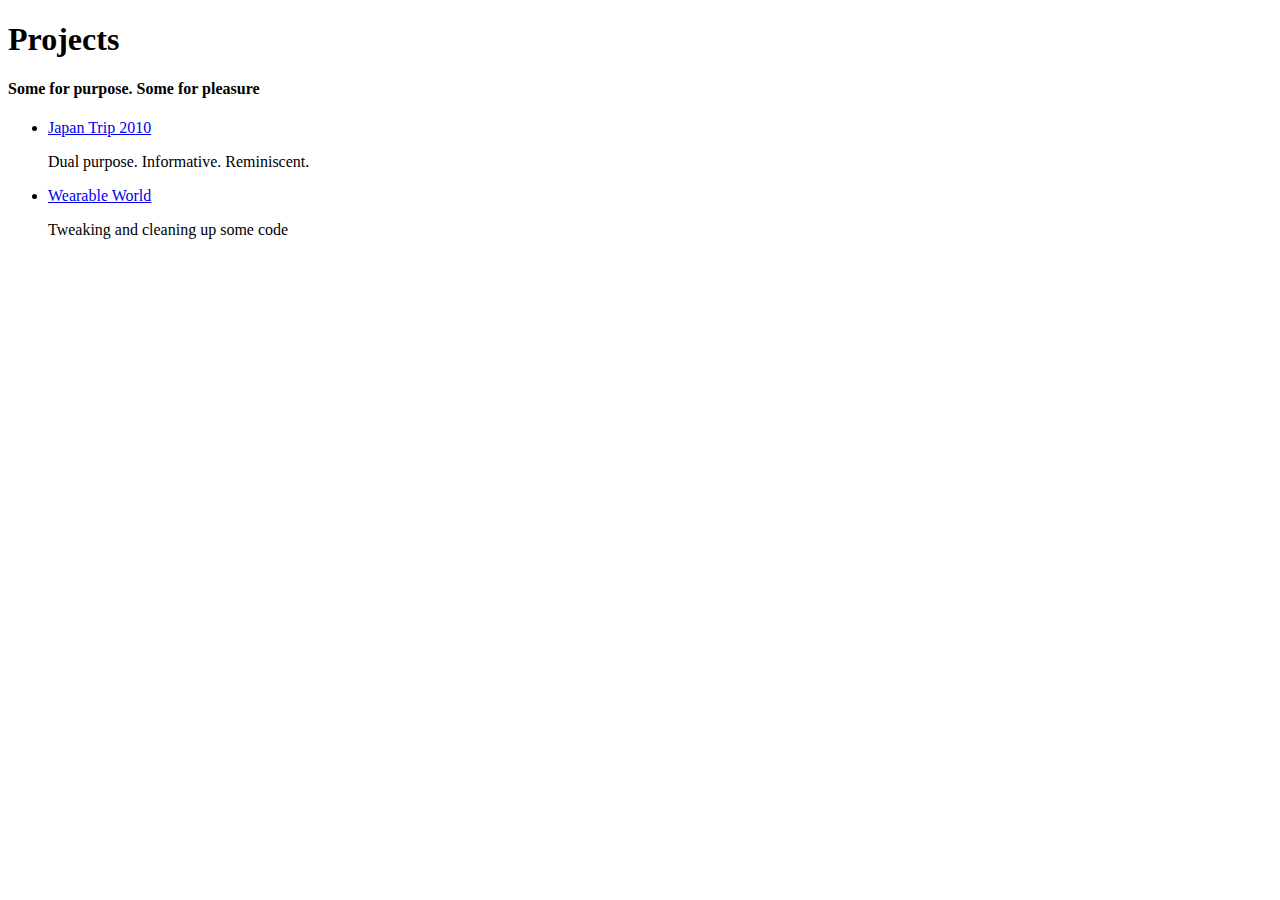
==== projects-subdomain/index.html @ 9a7ebd50 "minor changes" ====
<!DOCTYPE html>
<html lang="en">
	<head>
		<meta charset="utf-8">
		<!--=============================
			BROWSER TITLING 
		==============================-->
			<link rel="icon" style="text/image" href="">
		<title>Neil Salazar's page of projects</title>
		<!--=============================
			Control Broswer's Scaling
		===============================-->
		<meta name="viewport" content="width=device-width, initial-scale=1.0"/>
		<!--=============================
			CSS Links
		==============================-->
		<link rel="stylesheet" href=""/>
	</head>
<body>
	<header>
		<h1>Projects</h1>
		<h4>Some for purpose. Some for pleasure</hr>
	</header>
	<ul>
		<li><a href="http://projects.neilsalazar.com/japan-trip-2010.html">Japan Trip 2010</a><p>Dual purpose. Informative. Reminiscent.</li>
		<li><a href="http://projects.neilsalazar.com/wearable-world.html">Wearable World</a><p>Tweaking and cleaning up some code</p></li>
	</ul>
</body>
</html>
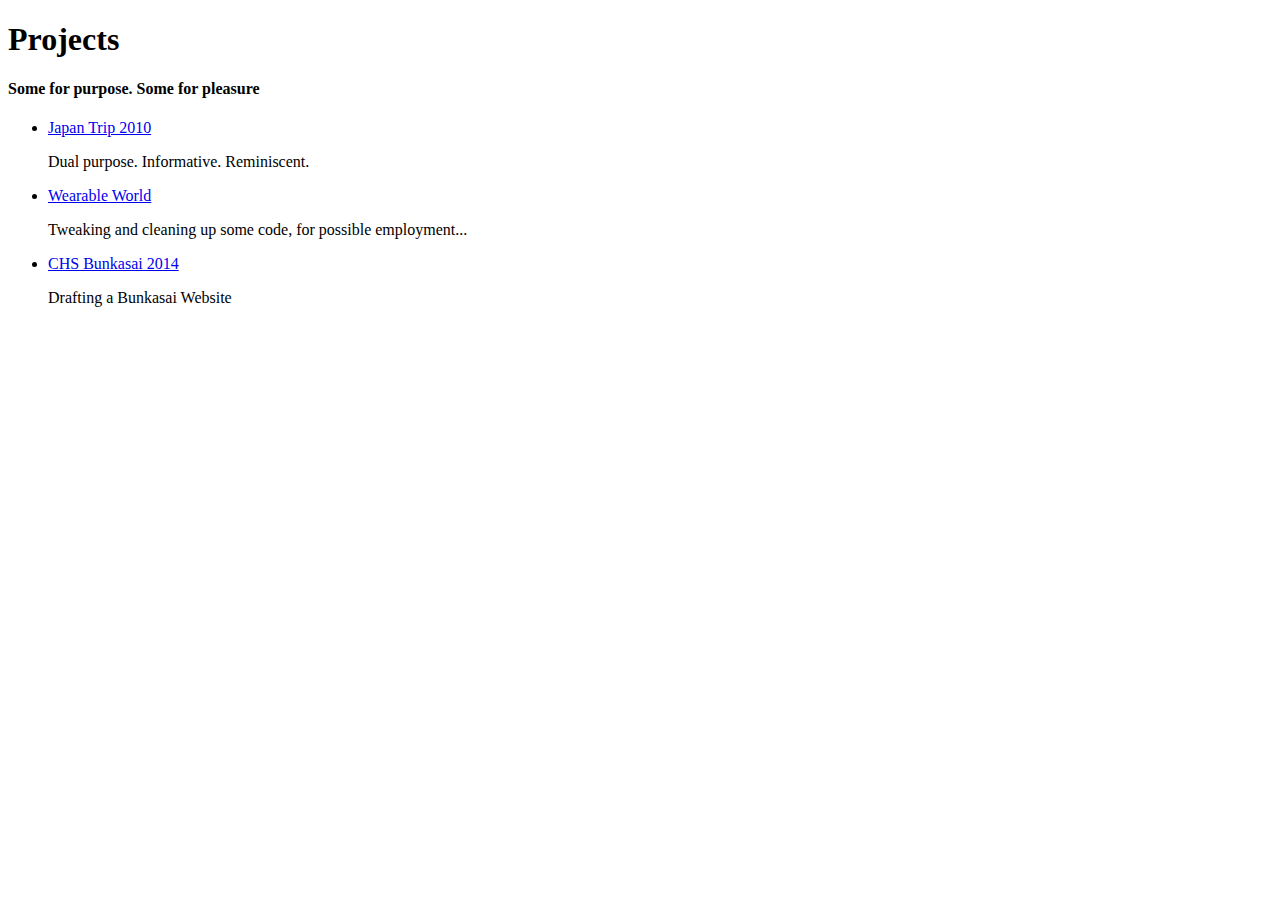
==== commit fe906b3e: "Redux" ====
--- a/projects-subdomain/index.html
+++ b/projects-subdomain/index.html
@@ -23,7 +23,8 @@
 	</header>
 	<ul>
 		<li><a href="http://projects.neilsalazar.com/japan-trip-2010.html">Japan Trip 2010</a><p>Dual purpose. Informative. Reminiscent.</li>
-		<li><a href="http://projects.neilsalazar.com/wearable-world.html">Wearable World</a><p>Tweaking and cleaning up some code</p></li>
+		<li><a href="http://projects.neilsalazar.com/wearable-world.html">Wearable World</a><p>Tweaking and cleaning up some code, for possible employment...</p></li>
+		<li><a href="http://projects.neilsalazar.com/bunkasai.html">CHS Bunkasai 2014</a></li><p>Drafting a Bunkasai Website</p></li>
 	</ul>
 </body>
 </html>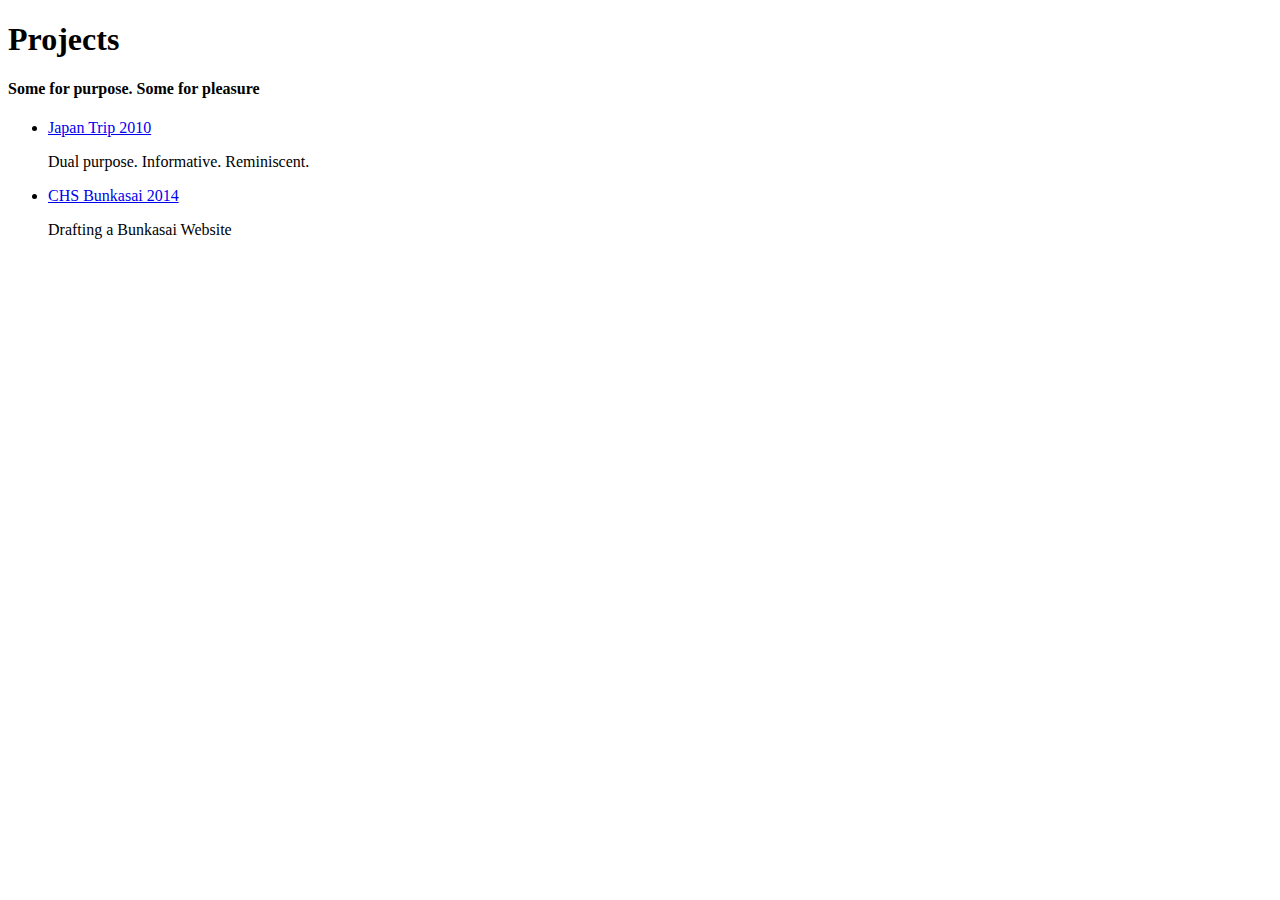
==== commit 16f99011: "big tweak" ====
--- a/projects-subdomain/index.html
+++ b/projects-subdomain/index.html
@@ -23,8 +23,7 @@
 	</header>
 	<ul>
 		<li><a href="http://projects.neilsalazar.com/japan-trip-2010.html">Japan Trip 2010</a><p>Dual purpose. Informative. Reminiscent.</li>
-		<li><a href="http://projects.neilsalazar.com/wearable-world.html">Wearable World</a><p>Tweaking and cleaning up some code, for possible employment...</p></li>
-		<li><a href="http://projects.neilsalazar.com/bunkasai.html">CHS Bunkasai 2014</a></li><p>Drafting a Bunkasai Website</p></li>
+		<li><a href="http://www.jnhsbunkasai.org">CHS Bunkasai 2014</a></li><p>Drafting a Bunkasai Website</p></li>
 	</ul>
 </body>
 </html>